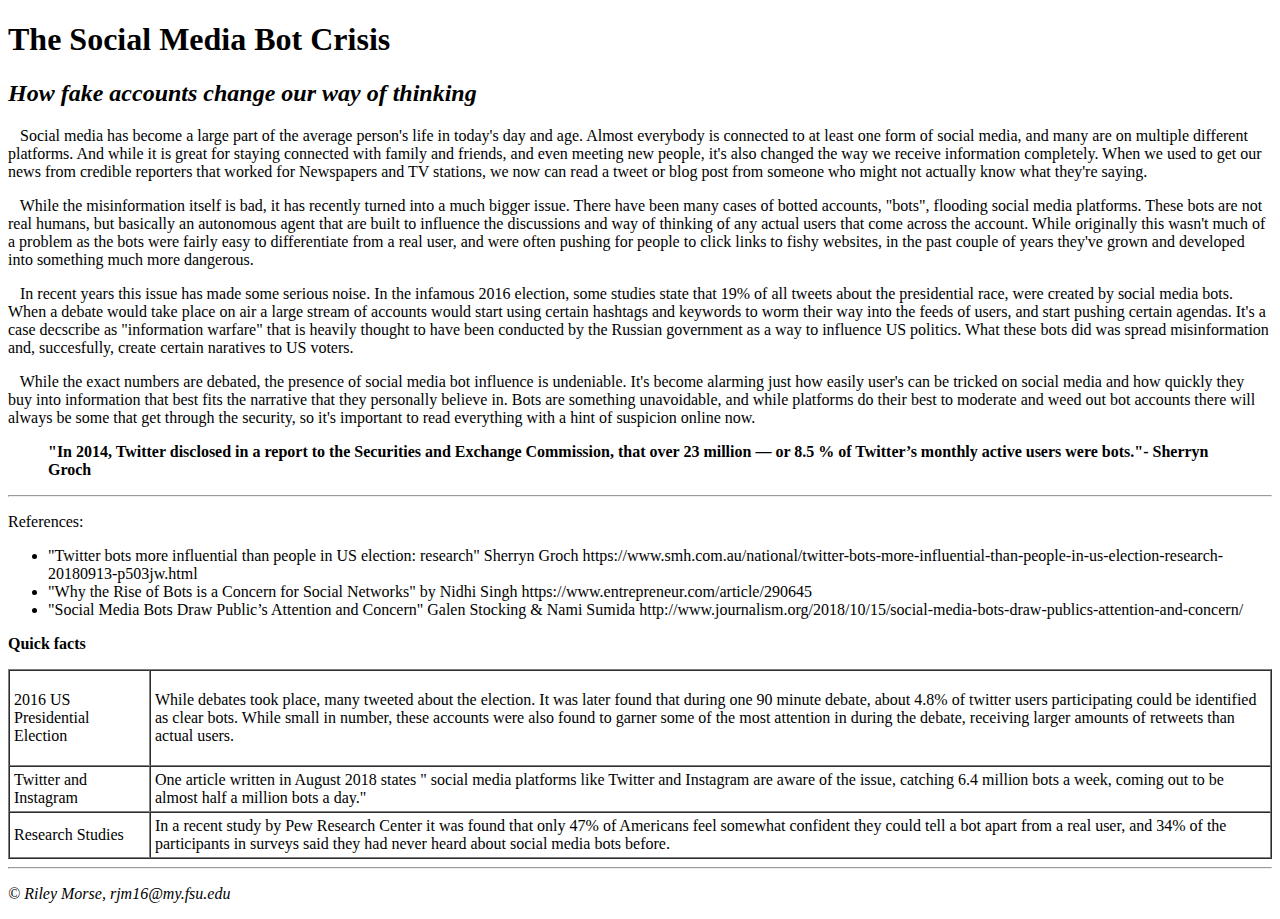
==== lesson4_assignment/index.html @ a1bbd5d9 "first commit for lesson 4" ====
<!doctype html>
<html>
    <!-- Riley Morse, today is the 7th of February 2019 -->
    <!--need 3 meta tags in head -->
    <head>
        <meta charset="UTF-8">
        <meta name="author" content="Riley Morse">
        <meta name="keywords" content="IT,">
        <title>The Social Media Bot Crisis</title>
    </head>
    <body>
        <h1>The Social Media Bot Crisis</h1>
        <h2><em>How fake accounts change our way of thinking</em></h2>
      <!-- start of paragraphs 1-4 here -->
      <!-- not entirely sure how to tabe to make paragraphs indented, using nonbreak space for time being -->
        <p>
        &nbsp;&nbsp; Social media has become a large part of the average person's life in today's day and age. Almost everybody is connected to at least one form of social media, and many are on multiple different platforms.
         And while it is great for staying connected with family and friends, and even meeting new people, it's also changed the way we receive information completely. When we used to get our news from credible reporters that worked for Newspapers and TV stations, we now can read a tweet or blog post from someone who might not actually know what they're saying.
        </p>
        <p>
        &nbsp;&nbsp; While the misinformation itself is bad, it has recently turned into a much bigger issue. There have been many cases of botted accounts, "bots", flooding social media platforms. These bots are not real humans, but basically an autonomous agent that are built to influence the discussions and way of thinking of any actual users that come across the account.
         While originally this wasn't much of a problem as the bots were fairly easy to differentiate from a real user, and were often pushing for people to click links to fishy websites, in the past couple of years they've grown and developed into something much more dangerous.
        </p>
        <p>
        &nbsp;&nbsp; In recent years this issue has made some serious noise. In the infamous 2016 election, some studies state that 19% of all tweets about the presidential race, were created by social media bots. When a debate would take place on air a large stream of accounts would start using certain hashtags and keywords to worm their way into the feeds of users, and start pushing certain agendas. It's a case decscribe as "information warfare" that is heavily thought to have been conducted by the Russian government as a way to influence US politics.
         What these bots did was spread misinformation and, succesfully, create certain naratives to US voters.
        </p>
        <p>
        &nbsp;&nbsp; While the exact numbers are debated, the presence of social media bot influence is undeniable.
         It's become alarming just how easily user's can be tricked on social media and how quickly they buy into information that best fits the narrative that they personally believe in. 
        Bots are something unavoidable, and while platforms do their best to moderate and weed out bot accounts there will always be some that get through the security, so it's important to read everything with a hint of suspicion online now.
        </p>
        <blockquote>
            <p><strong>"In 2014, Twitter disclosed in a report to the Securities and Exchange Commission, that over 23 million — or 8.5 % of Twitter’s monthly active users were bots."- Sherryn Groch</strong></p>
        </blockquote>
        <hr>
        <p>References: </p>
        <ul>
            <li>"Twitter bots more influential than people in US election: research" Sherryn Groch
                https://www.smh.com.au/national/twitter-bots-more-influential-than-people-in-us-election-research-20180913-p503jw.html
                </li>
            <li>"Why the Rise of Bots is a Concern for Social Networks" by Nidhi Singh
                https://www.entrepreneur.com/article/290645 
                </li>
            <li>"Social Media Bots Draw Public’s Attention and Concern" Galen Stocking & Nami Sumida
                http://www.journalism.org/2018/10/15/social-media-bots-draw-publics-attention-and-concern/
                </li>
        </ul>
        
        <p><strong>Quick facts</strong></p>
        <table border="1" cellpadding="4" cellspacing="0" >
            <tr>
                <td>
                   <p>2016 US Presidential Election </p>
                </td>
                <td>
                    While debates took place, many tweeted about the election. It was later found that during one 90 minute debate, about 4.8% of twitter users participating could be identified as clear bots. While small in number, these accounts were also found to garner some of the most attention in during the debate, receiving larger amounts of retweets than actual users.
                </td>
            </tr>
            <tr>
                <td>
                    Twitter and Instagram
                </td>
                <td>
                    One article written in August 2018 states " social media platforms like Twitter and Instagram are aware of the issue, catching 6.4 million bots a week, coming out to be almost half a million bots a day."
                </td>
            </tr>
            <tr>
                <td>
                    Research Studies
                </td>
                <td>
                    In a recent study by Pew Research Center it was found that  only 47% of Americans feel somewhat confident they could tell a bot apart from a real user, and 34% of the participants in surveys said they had never heard about social media bots before.
                </td>
            </tr>
        </table>
        <hr>
        <p><em>&copy; Riley Morse, rjm16@my.fsu.edu</em></p>
    </body>
    
</html>
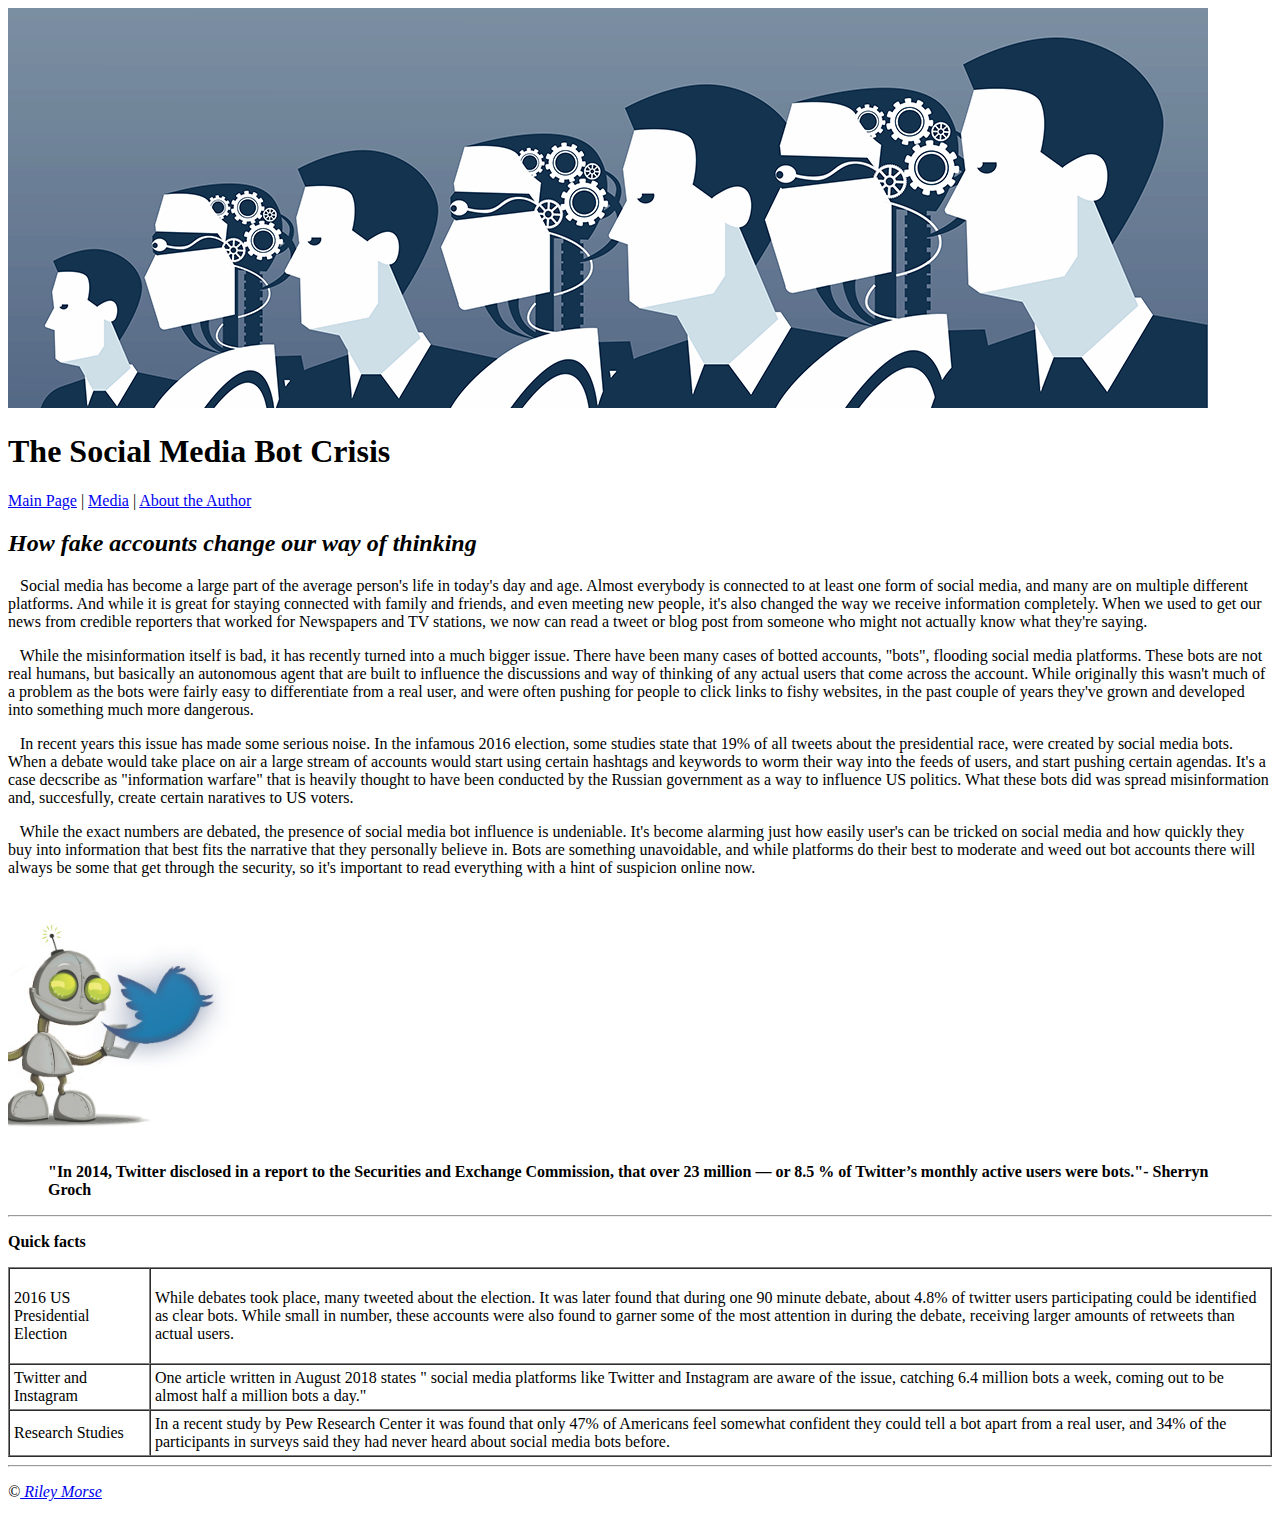
==== commit 62513241: "second commit" ====
--- a/lesson4_assignment/index.html
+++ b/lesson4_assignment/index.html
@@ -9,7 +9,9 @@
         <title>The Social Media Bot Crisis</title>
     </head>
     <body>
+        <img src="images/bots.png" alt="Social Media Bot Crisis header"> 
         <h1>The Social Media Bot Crisis</h1>
+        <p><a href="index.html">Main Page</a> | <a href="media.html">Media</a> | <a href="about_the_author.html">About the Author</a></p>
         <h2><em>How fake accounts change our way of thinking</em></h2>
       <!-- start of paragraphs 1-4 here -->
       <!-- not entirely sure how to tabe to make paragraphs indented, using nonbreak space for time being -->
@@ -30,22 +32,12 @@
          It's become alarming just how easily user's can be tricked on social media and how quickly they buy into information that best fits the narrative that they personally believe in. 
         Bots are something unavoidable, and while platforms do their best to moderate and weed out bot accounts there will always be some that get through the security, so it's important to read everything with a hint of suspicion online now.
         </p>
+        <img src="images/twitterbotimg.jpg" alt="A small robot and the twitter logo">
         <blockquote>
             <p><strong>"In 2014, Twitter disclosed in a report to the Securities and Exchange Commission, that over 23 million — or 8.5 % of Twitter’s monthly active users were bots."- Sherryn Groch</strong></p>
         </blockquote>
         <hr>
-        <p>References: </p>
-        <ul>
-            <li>"Twitter bots more influential than people in US election: research" Sherryn Groch
-                https://www.smh.com.au/national/twitter-bots-more-influential-than-people-in-us-election-research-20180913-p503jw.html
-                </li>
-            <li>"Why the Rise of Bots is a Concern for Social Networks" by Nidhi Singh
-                https://www.entrepreneur.com/article/290645 
-                </li>
-            <li>"Social Media Bots Draw Public’s Attention and Concern" Galen Stocking & Nami Sumida
-                http://www.journalism.org/2018/10/15/social-media-bots-draw-publics-attention-and-concern/
-                </li>
-        </ul>
+  
         
         <p><strong>Quick facts</strong></p>
         <table border="1" cellpadding="4" cellspacing="0" >
@@ -75,7 +67,8 @@
             </tr>
         </table>
         <hr>
-        <p><em>&copy; Riley Morse, rjm16@my.fsu.edu</em></p>
+        <p><em>&copy;<a href="mailto:rjm16@my.fsu.edu"> Riley Morse</a></em></p>
+        
     </body>
     
 </html>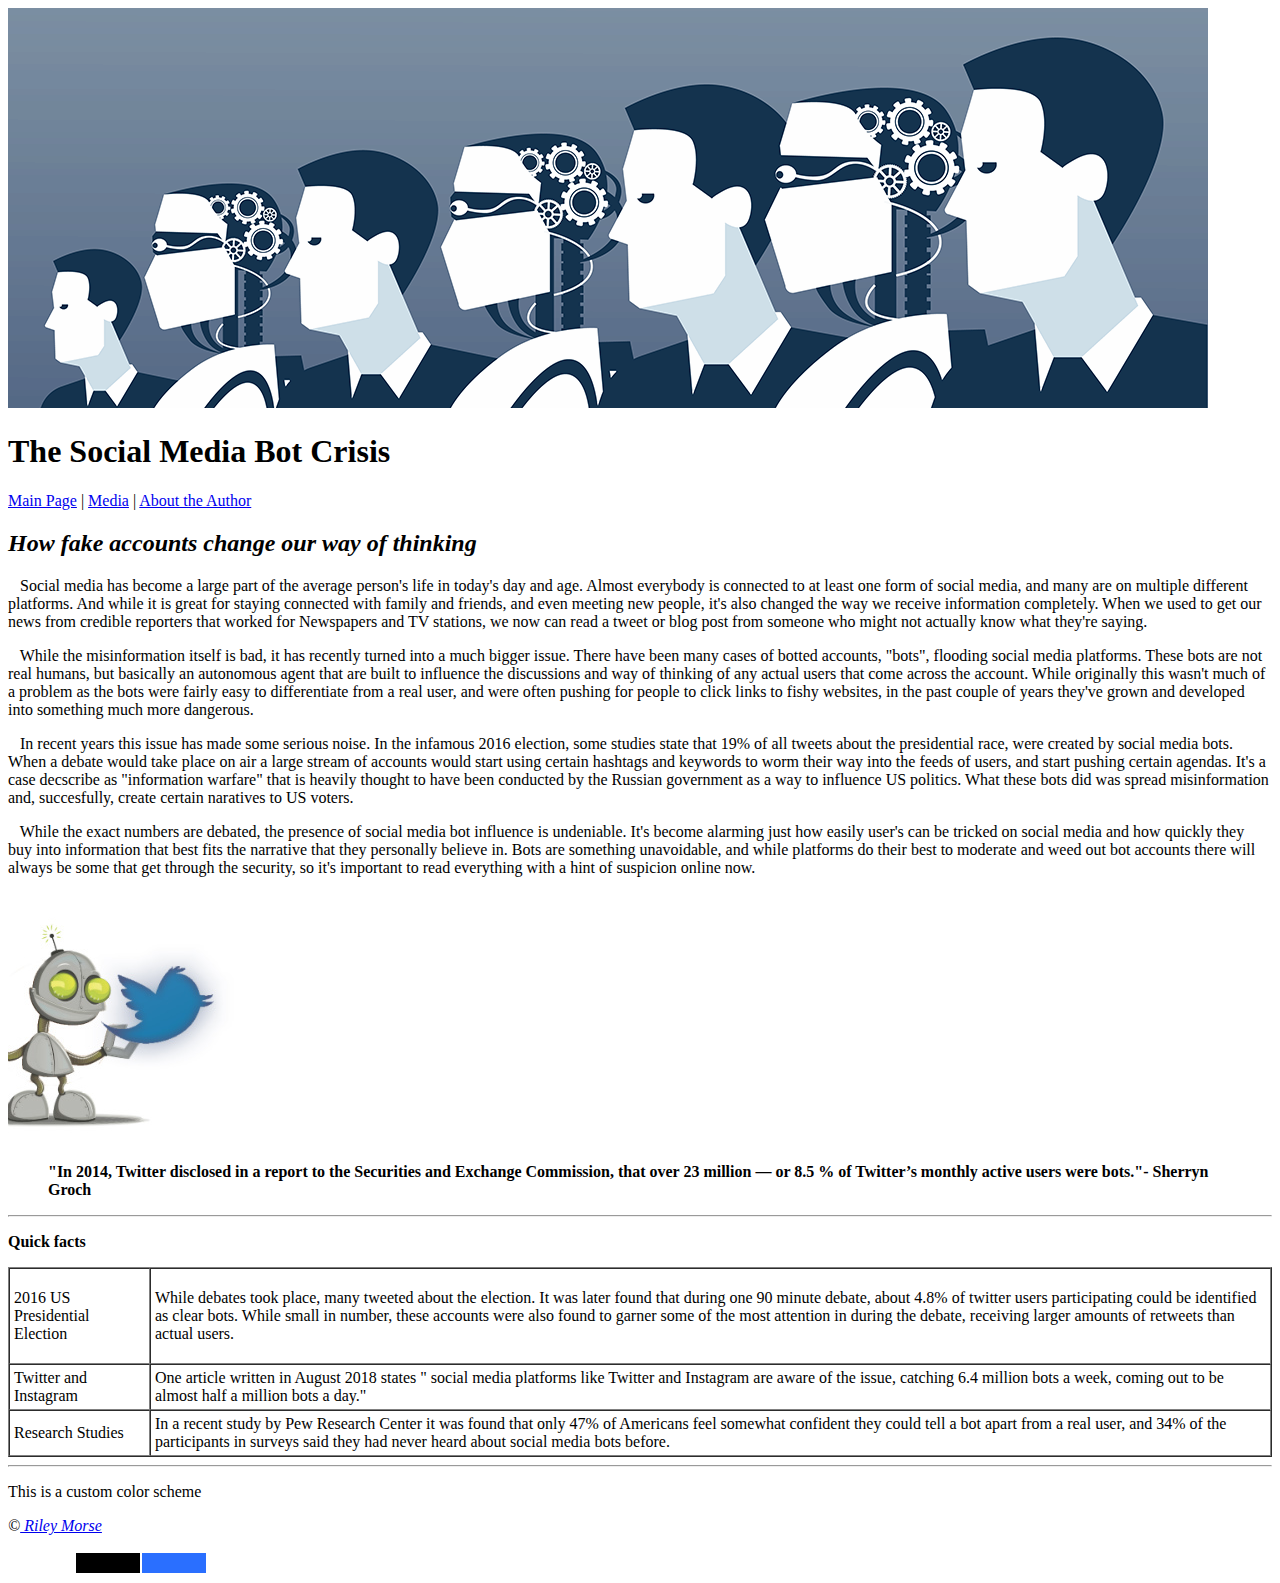
==== commit cd1652c8: "lesson 5 second commit" ====
--- a/lesson4_assignment/index.html
+++ b/lesson4_assignment/index.html
@@ -67,6 +67,13 @@
             </tr>
         </table>
         <hr>
+        <table width="200">
+          <tr>
+            <td bgcolor="#FFFFFF">&nbsp;</td>
+            <td bgcolor="#000000">&nbsp;</td>
+            <td bgcolor="#2a6fff">&nbsp;</td>
+          </tr>
+          <p>This is a custom color scheme</p>
         <p><em>&copy;<a href="mailto:rjm16@my.fsu.edu"> Riley Morse</a></em></p>
         
     </body>
